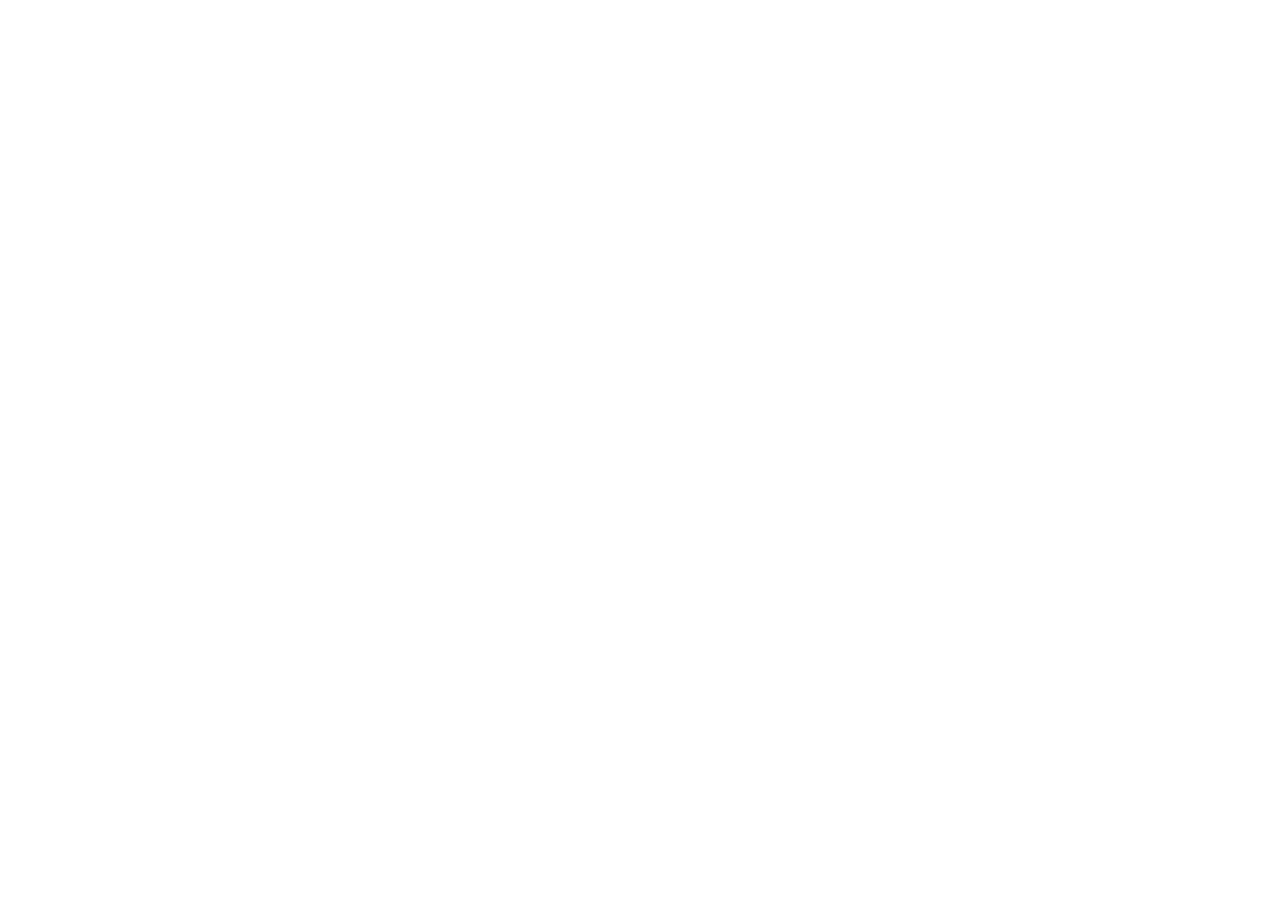
==== playground/crud/index.html @ 7594f7e3 "CRUD change" ====
<!DOCTYPE html>
<html ng-app="crudApp">

<head>
  <meta http-equiv="Content-Type" content="text/html; charset=utf-8">
  <title>Taller AngularJS Puebla - CRUD </title>
  <link href="../assets/css/bootstrap.min.css" rel="stylesheet" />
  <link href="../assets/css/bootstrap-responsive.min.css" rel="stylesheet" />
</head>

<body>
  
  <div ng-view></div>

  <script src="../assets/js/angular.js"></script>
  <script src="../assets/js/angular-resource.min.js"></script>
  <script src="../assets/js/angular-route.min.js"></script>

  <script src="/crud/js/app.js"></script>
  <script src="/crud/js/controller.js"></script>
  <script src="/crud/js/service.js"></script>

</body>
</html>
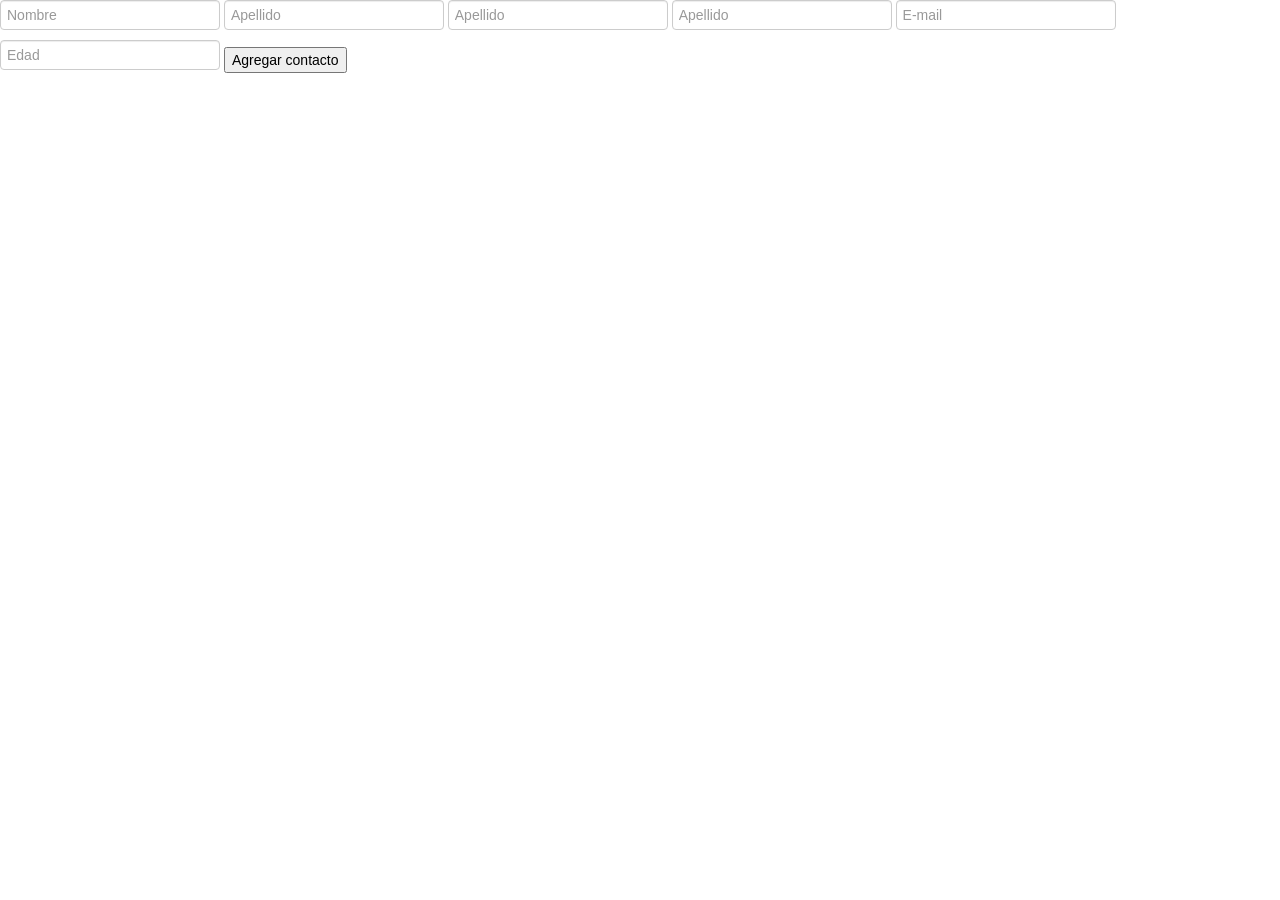
==== commit 500ec1fd: "CRUD & AngularJS Resources" ====
--- a/playground/crud/index.html
+++ b/playground/crud/index.html
@@ -10,15 +10,15 @@
 
 <body>
   
-  <div ng-view></div>
+ 	<div ng-view></div>
 
   <script src="../assets/js/angular.js"></script>
   <script src="../assets/js/angular-resource.min.js"></script>
   <script src="../assets/js/angular-route.min.js"></script>
 
-  <script src="/crud/js/app.js"></script>
-  <script src="/crud/js/controller.js"></script>
-  <script src="/crud/js/service.js"></script>
+  <script src="./js/app.js"></script>
+  <script src="./js/controller.js"></script>
+ 	<script src="./js/service.js"></script>
 
 </body>
-</html>
+</html>
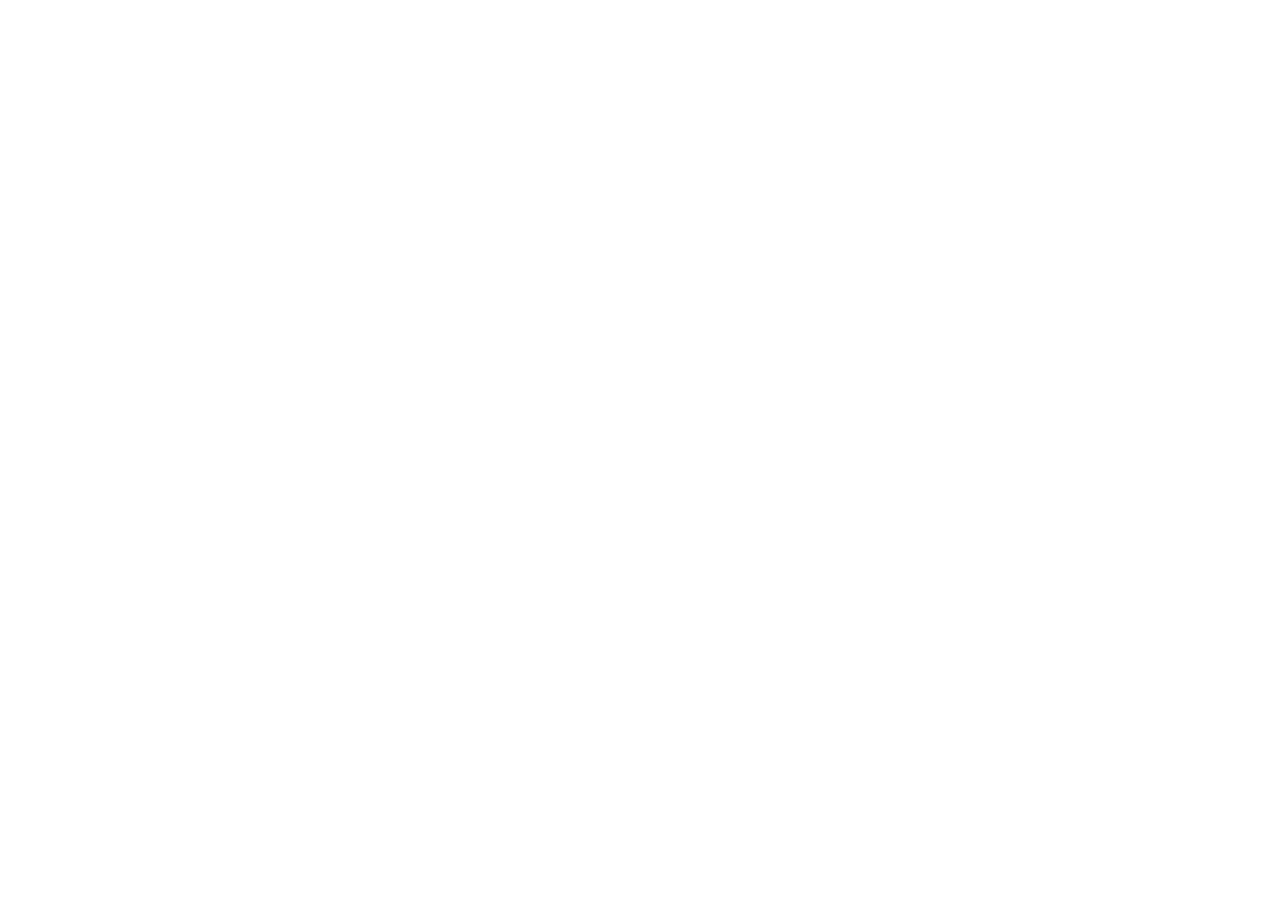
==== commit 0f44a146: "CRUD Final" ====
--- a/playground/crud/index.html
+++ b/playground/crud/index.html
@@ -6,19 +6,21 @@
   <title>Taller AngularJS Puebla - CRUD </title>
   <link href="../assets/css/bootstrap.min.css" rel="stylesheet" />
   <link href="../assets/css/bootstrap-responsive.min.css" rel="stylesheet" />
+  <link href="../assets/css/crud.css" rel="stylesheet" />
+
 </head>
 
 <body>
   
- 	<div ng-view></div>
+  <div ng-view></div>
 
   <script src="../assets/js/angular.js"></script>
   <script src="../assets/js/angular-resource.min.js"></script>
   <script src="../assets/js/angular-route.min.js"></script>
 
-  <script src="./js/app.js"></script>
-  <script src="./js/controller.js"></script>
- 	<script src="./js/service.js"></script>
+  <script src="/crud/js/app.js"></script>
+  <script src="/crud/js/controller.js"></script>
+  <script src="/crud/js/service.js"></script>
 
 </body>
-</html>+</html>
--- a/playground/assets/css/crud.css
+++ b/playground/assets/css/crud.css
@@ -0,0 +1,76 @@
+.span3 {
+	text-align: center;
+}
+.span3 img{
+	margin-bottom: 20px;
+}
+.margined{
+	margin: 5px;
+}
+
+.form{
+	padding: 10px;	
+	background: #eeeeee;
+	width: 90%;
+}
+.form input{
+	width: 90%;
+}
+.form button,
+.contact-block .delete{
+	background: #e52a3a;
+	color: #eee;
+	border: none;
+	width: 100%;	
+}
+.form button:hover,
+.contact-block .delete:hover{
+	border: #b82934;
+	color: white;
+	opacity: 0.8;
+}
+.contact-block{
+	display: block;
+	float: left;
+	width: 30%;
+	background: #f8f8f8;
+	border: 1px solid #ddd;
+	padding: 0px;
+	margin:5px;
+}
+.contact-block h3{
+	padding-left: 10px;
+	color: #eee;
+	background: #474747;
+	margin: 0px;
+	font-size: 1em;
+}
+.contact-block .delete{
+	background: #e52a3a;
+	float: right;
+	border: none;
+	color: white;
+}
+.contact-block .delete{
+	float: right;
+	width: 20px;
+	margin: 5px;
+}
+.contact-block ul{
+	margin: 0px;
+	padding:5px;
+}
+.contact-block ul li{
+	list-style: none;
+}
+.contact-block ul li span{
+	display: block;
+	font-weight: bold;
+}
+.contact-block ul li button{
+	background: #B8E961;
+	color: #444;
+	font-size: 10px;
+	border: none;
+	font-weight: bold;
+}
